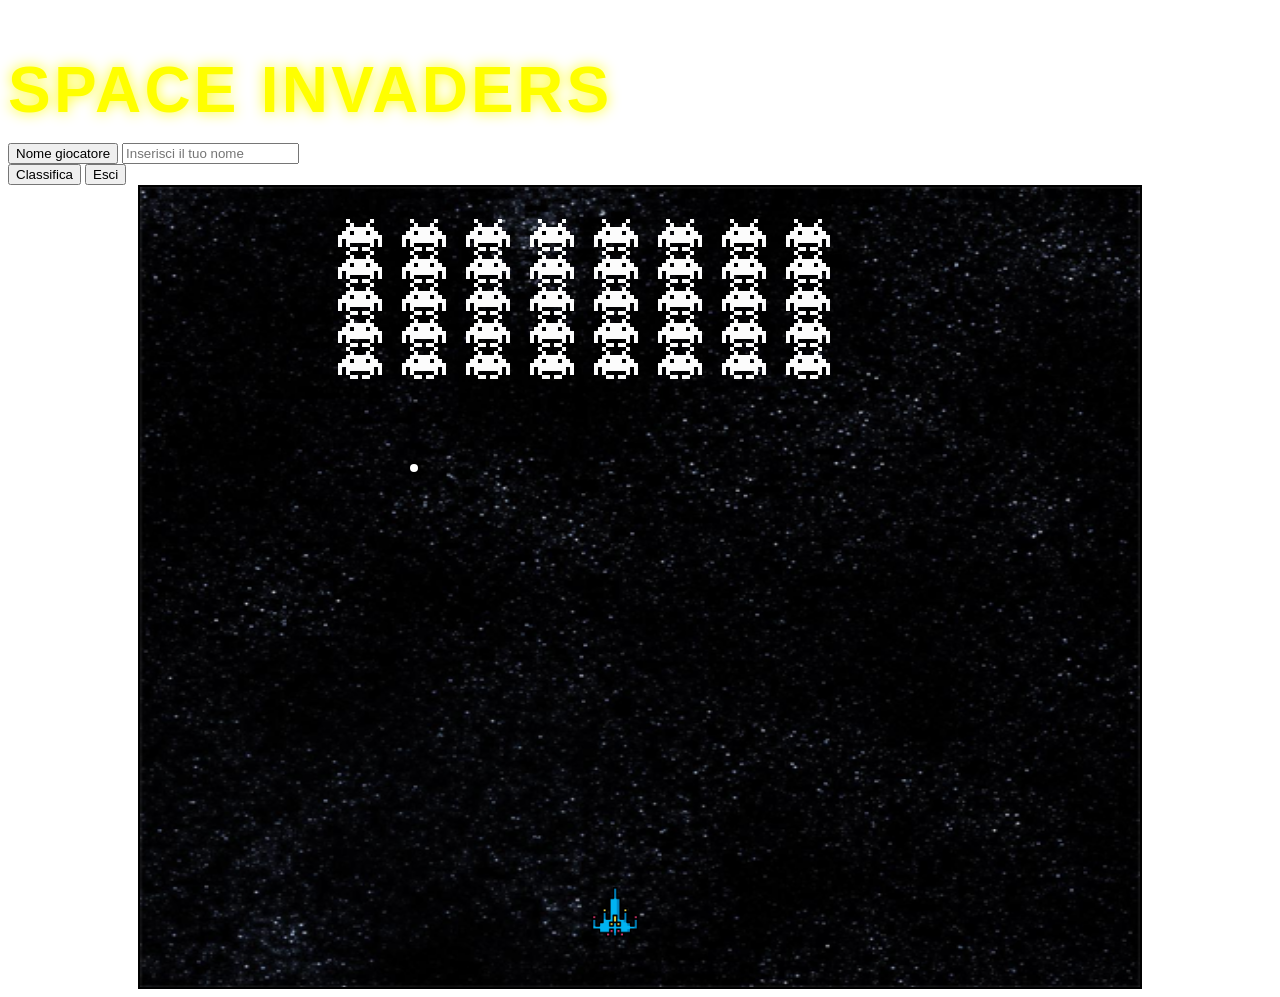
==== game.html @ 6b41389d "Create game.html" ====
<!DOCTYPE html>
<html lang="it">
<head>
    <meta charset="UTF-8">
    <title>Space Invaders</title>
    <style>
        canvas {
            border: 2px solid black;
            display: block;
            margin: auto;
        }
    </style>
</head>
<body>

    <section id="main-menu">
        <h1 style="font-family: 'Arial Black', Gadget, sans-serif; color: #ffff00; text-shadow: 0 0 14px rgba(255,255,0,0.9); font-size: 4rem; letter-spacing: 0.2rem; margin-bottom: 1rem;">SPACE INVADERS</h1>
        <div class="tasti-menu">
            <button class="menu-button" id="nome-input" type="button">Nome giocatore</button>
            <input id="player-name" class="menu-input" type="text" placeholder="Inserisci il tuo nome">
        </div>
        <button class="menu-button" id="classifica-button" type="button">Classifica</button>
        <button class="menu-button" id="exit-button" type="button">Esci</button>
    </section>

    <canvas id="board" width="1000" height="800"></canvas>
    <script src="ship.js"></script>

</body>
</html>
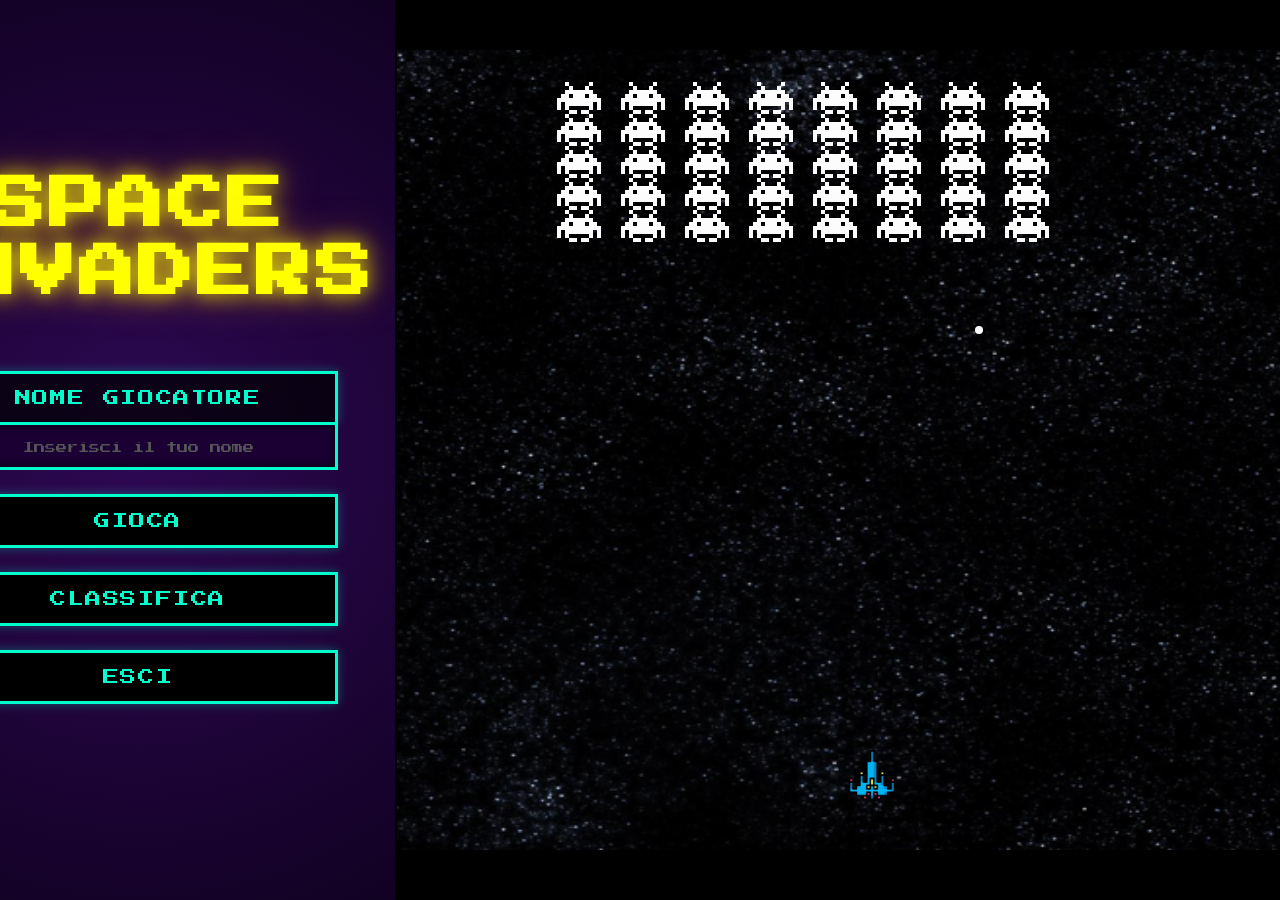
==== commit b5794cb4: "creazione menu e css del menu ma non comleto" ====
--- a/game.html
+++ b/game.html
@@ -3,6 +3,7 @@
 <head>
     <meta charset="UTF-8">
     <title>Space Invaders</title>
+    <link rel="stylesheet" href="menu.css">
     <style>
         canvas {
             border: 2px solid black;
@@ -19,6 +20,7 @@
             <button class="menu-button" id="nome-input" type="button">Nome giocatore</button>
             <input id="player-name" class="menu-input" type="text" placeholder="Inserisci il tuo nome">
         </div>
+        <button class="menu-button" id="gioca-button" type="button">Gioca</button>
         <button class="menu-button" id="classifica-button" type="button">Classifica</button>
         <button class="menu-button" id="exit-button" type="button">Esci</button>
     </section>
--- a/menu.css
+++ b/menu.css
@@ -0,0 +1,135 @@
+/* Importa un font Pixel Art fedele ai giochi arcade anni '80 */
+@import url('https://fonts.googleapis.com/css2?family=Press+Start+2P&display=swap');
+
+/* Reset globale per azzerare i margini del browser */
+* {
+    margin: 0;
+    padding: 0;
+    box-sizing: border-box;
+}
+
+body {
+    background-color: #000;
+    /* Forza il body a occupare tutto lo schermo e centra il contenuto */
+    width: 100vw;
+    height: 100vh;
+    display: flex;
+    justify-content: center;
+    align-items: center;
+    overflow: hidden;
+}
+
+/* Nasconde il canvas durante la schermata del menù */
+canvas {
+    display: none;
+}
+
+/* Menù centrale a tutto schermo con lo sfondo viola caratteristico */
+#main-menu {
+    background: radial-gradient(circle, #2e0854 0%, #110122 100%);
+    width: 100vw;
+    height: 100vh;
+    /* Centraggio assoluto verticale e orizzontale di tutti gli elementi interni */
+    display: flex;
+    flex-direction: column;
+    justify-content: center;
+    align-items: center;
+    padding: 20px;
+}
+
+/* Scritta principale SPACE INVADERS corretta e centrata con il nuovo font pixel */
+#main-menu h1 {
+    font-family: 'Press Start 2P', monospace !important;
+    font-size: 3.5rem !important; /* Dimensione bilanciata per il nuovo font */
+    color: #ffff00 !important;
+    text-shadow: 0 0 20px rgba(255, 255, 0, 0.8), 0 0 40px rgba(255, 165, 0, 0.6) !important;
+    text-align: center;
+    margin: 0 0 4rem 0 !important; /* Margine solo inferiore per distanziarlo dai tasti */
+    letter-spacing: 0.2rem;
+    line-height: 1.2;
+    animation: pulse 2s infinite alternate;
+}
+
+/* Contenitore dei tasti e dell'input */
+.tasti-menu {
+    display: flex;
+    flex-direction: column;
+    align-items: center;
+    width: 100%;
+    max-width: 400px;
+    margin-bottom: 1.5rem;
+}
+
+/* Stile dei Pulsanti del Menù adattato al font Pixel */
+.menu-button {
+    font-family: 'Press Start 2P', monospace;
+    background-color: #000000;
+    color: #00ffcc; /* Verde neon */
+    border: 3px solid #00ffcc;
+    padding: 16px 20px;
+    font-size: 1rem; /* I font pixel sono grandi, 1rem è ideale */
+    text-transform: uppercase;
+    cursor: pointer;
+    width: 100%;
+    max-width: 400px;
+    margin-bottom: 1.5rem;
+    letter-spacing: 0.1rem;
+    transition: all 0.2s ease-in-out;
+    box-shadow: 0 0 10px rgba(0, 255, 204, 0.3);
+    text-align: center;
+}
+
+/* Effetto Hover sui pulsanti */
+.menu-button:hover {
+    background-color: #00ffcc;
+    color: #000000;
+    box-shadow: 0 0 25px #00ffcc;
+    transform: scale(1.03);
+}
+
+/* Blocco specifico per il finto pulsante "Nome giocatore" */
+#nome-input {
+    border-bottom: none;
+    margin-bottom: 0;
+    cursor: default;
+    pointer-events: none;
+    background-color: rgba(0, 0, 0, 0.7);
+}
+
+/* Campo di Input del Nome adattato nello stile e centrato */
+.menu-input {
+    font-family: 'Press Start 2P', monospace;
+    background-color: #1a0033;
+    color: #ffffff;
+    border: 3px solid #00ffcc;
+    padding: 14px;
+    font-size: 0.9rem;
+    text-align: center;
+    width: 100%;
+    outline: none;
+    box-shadow: inset 0 0 10px rgba(0,0,0,0.8);
+    transition: all 0.3s;
+}
+
+.menu-input:focus {
+    border-color: #ff00ff; /* Cambia in fucsia quando è attivo */
+    box-shadow: 0 0 20px #ff00ff;
+}
+
+/* Placeholder dell'input */
+.menu-input::placeholder {
+    color: #555;
+    font-size: 0.7rem;
+}
+
+/* Animazione pulsante nostalgica per il titolo */
+@keyframes pulse {
+    0% {
+        transform: scale(1);
+        text-shadow: 0 0 20px rgba(255,255,0,0.8);
+    }
+    100% {
+        transform: scale(1.02);
+        text-shadow: 0 0 30px rgba(255,255,0,1), 0 0 15px rgba(255,165,0,0.8);
+    }
+}
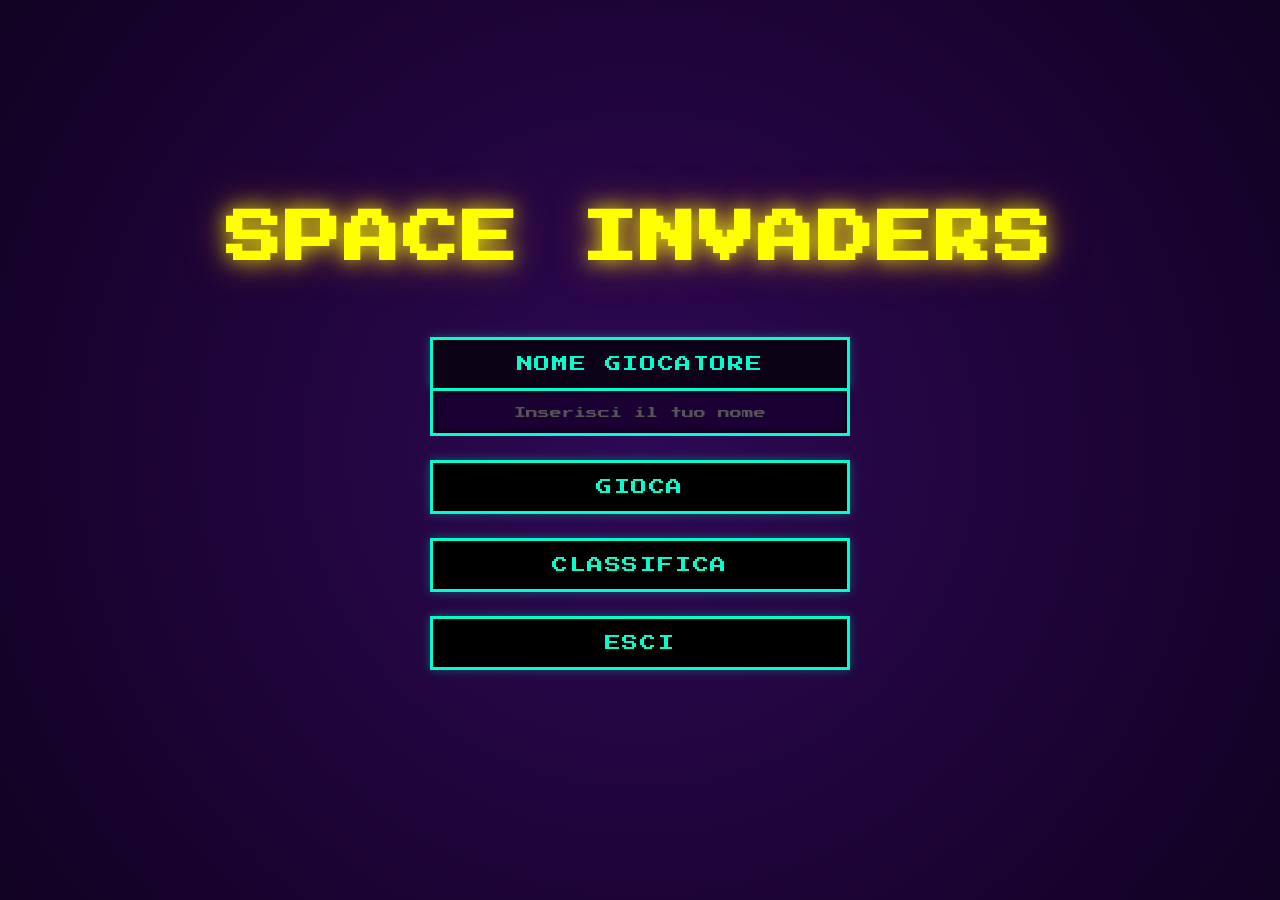
==== commit faa44808: "BUTTOn GIOca" ====
--- a/game.html
+++ b/game.html
@@ -20,7 +20,7 @@
             <button class="menu-button" id="nome-input" type="button">Nome giocatore</button>
             <input id="player-name" class="menu-input" type="text" placeholder="Inserisci il tuo nome">
         </div>
-        <button class="menu-button" id="gioca-button" type="button">Gioca</button>
+        <button class="menu-button" id="gioca-button" type="button" onclick="window.location.href='./index.html'">Gioca</button>
         <button class="menu-button" id="classifica-button" type="button">Classifica</button>
         <button class="menu-button" id="exit-button" type="button">Esci</button>
     </section>
--- a/menu.css
+++ b/menu.css
@@ -1,7 +1,7 @@
-/* Importa un font Pixel Art fedele ai giochi arcade anni '80 */
+/* Importa il font Pixel Art retrò */
 @import url('https://fonts.googleapis.com/css2?family=Press+Start+2P&display=swap');
 
-/* Reset globale per azzerare i margini del browser */
+/* Reset globale per azzerare i margini nativi del browser */
 * {
     margin: 0;
     padding: 0;
@@ -10,18 +10,19 @@
 
 body {
     background-color: #000;
-    /* Forza il body a occupare tutto lo schermo e centra il contenuto */
     width: 100vw;
     height: 100vh;
     display: flex;
     justify-content: center;
     align-items: center;
-    overflow: hidden;
+    overflow: hidden; /* Impedisce la comparsa di barre di scorrimento fastidiose */
 }
 
-/* Nasconde il canvas durante la schermata del menù */
-canvas {
+/* GESTIONE DELLO SPAZIO: Nasconde il canvas di gioco nella schermata iniziale */
+#board {
     display: none;
+    border: 2px solid #4a0e8f; /* Opzionale: bordo viola coordinato invece che nero */
+    margin: auto;
 }
 
 /* Menù centrale a tutto schermo con lo sfondo viola caratteristico */
@@ -29,49 +30,52 @@
     background: radial-gradient(circle, #2e0854 0%, #110122 100%);
     width: 100vw;
     height: 100vh;
-    /* Centraggio assoluto verticale e orizzontale di tutti gli elementi interni */
     display: flex;
     flex-direction: column;
     justify-content: center;
     align-items: center;
     padding: 20px;
+    position: absolute; /* Sovrascrive la struttura per prendere tutto lo schermo */
+    top: 0;
+    left: 0;
+    z-index: 10;
 }
 
-/* Scritta principale SPACE INVADERS corretta e centrata con il nuovo font pixel */
+/* Titolo SPACE INVADERS: Sovrascrive gli stili inline dell'HTML per usare il font Pixel */
 #main-menu h1 {
     font-family: 'Press Start 2P', monospace !important;
-    font-size: 3.5rem !important; /* Dimensione bilanciata per il nuovo font */
+    font-size: 3.5rem !important;
     color: #ffff00 !important;
     text-shadow: 0 0 20px rgba(255, 255, 0, 0.8), 0 0 40px rgba(255, 165, 0, 0.6) !important;
     text-align: center;
-    margin: 0 0 4rem 0 !important; /* Margine solo inferiore per distanziarlo dai tasti */
+    margin-bottom: 4rem !important; /* Spazio controllato sotto il titolo */
     letter-spacing: 0.2rem;
     line-height: 1.2;
     animation: pulse 2s infinite alternate;
 }
 
-/* Contenitore dei tasti e dell'input */
+/* Gruppo contenitore per il finto tasto e l'input di testo */
 .tasti-menu {
     display: flex;
     flex-direction: column;
     align-items: center;
     width: 100%;
-    max-width: 400px;
+    max-width: 420px;
     margin-bottom: 1.5rem;
 }
 
-/* Stile dei Pulsanti del Menù adattato al font Pixel */
+/* Stile unico per tutti i Pulsanti del Menù (.menu-button) */
 .menu-button {
     font-family: 'Press Start 2P', monospace;
     background-color: #000000;
-    color: #00ffcc; /* Verde neon */
+    color: #00ffcc; /* Verde neon stile cabinato */
     border: 3px solid #00ffcc;
     padding: 16px 20px;
-    font-size: 1rem; /* I font pixel sono grandi, 1rem è ideale */
+    font-size: 1rem;
     text-transform: uppercase;
     cursor: pointer;
     width: 100%;
-    max-width: 400px;
+    max-width: 420px;
     margin-bottom: 1.5rem;
     letter-spacing: 0.1rem;
     transition: all 0.2s ease-in-out;
@@ -79,7 +83,7 @@
     text-align: center;
 }
 
-/* Effetto Hover sui pulsanti */
+/* Effetto Hover dinamico sui pulsanti */
 .menu-button:hover {
     background-color: #00ffcc;
     color: #000000;
@@ -87,16 +91,23 @@
     transform: scale(1.03);
 }
 
-/* Blocco specifico per il finto pulsante "Nome giocatore" */
+/* Modifica specifica per il finto pulsante statico "Nome giocatore" */
 #nome-input {
     border-bottom: none;
     margin-bottom: 0;
     cursor: default;
-    pointer-events: none;
+    pointer-events: none; /* Disabilita i click ed evita l'effetto hover */
     background-color: rgba(0, 0, 0, 0.7);
 }
 
-/* Campo di Input del Nome adattato nello stile e centrato */
+#nome-input:hover {
+    background-color: rgba(0, 0, 0, 0.7);
+    color: #00ffcc;
+    box-shadow: 0 0 10px rgba(0, 255, 204, 0.3);
+    transform: none;
+}
+
+/* Campo di Input del Nome (#player-name agganciato alla classe .menu-input) */
 .menu-input {
     font-family: 'Press Start 2P', monospace;
     background-color: #1a0033;
@@ -111,18 +122,19 @@
     transition: all 0.3s;
 }
 
+/* Quando l'utente clicca dentro la casella di testo per scrivere */
 .menu-input:focus {
-    border-color: #ff00ff; /* Cambia in fucsia quando è attivo */
+    border-color: #ff00ff; /* Colore fucsia arcade */
     box-shadow: 0 0 20px #ff00ff;
 }
 
-/* Placeholder dell'input */
+/* Personalizzazione del testo segnaposto */
 .menu-input::placeholder {
     color: #555;
-    font-size: 0.7rem;
+    font-size: 0.75rem;
 }
 
-/* Animazione pulsante nostalgica per il titolo */
+/* Animazione di pulsazione vintage per il titolo */
 @keyframes pulse {
     0% {
         transform: scale(1);
@@ -130,6 +142,6 @@
     }
     100% {
         transform: scale(1.02);
-        text-shadow: 0 0 30px rgba(255,255,0,1), 0 0 15px rgba(255,165,0,0.8);
+        text-shadow: 0 0 35px rgba(255,255,0,1), 0 0 15px rgba(255,165,0,0.8);
     }
 }
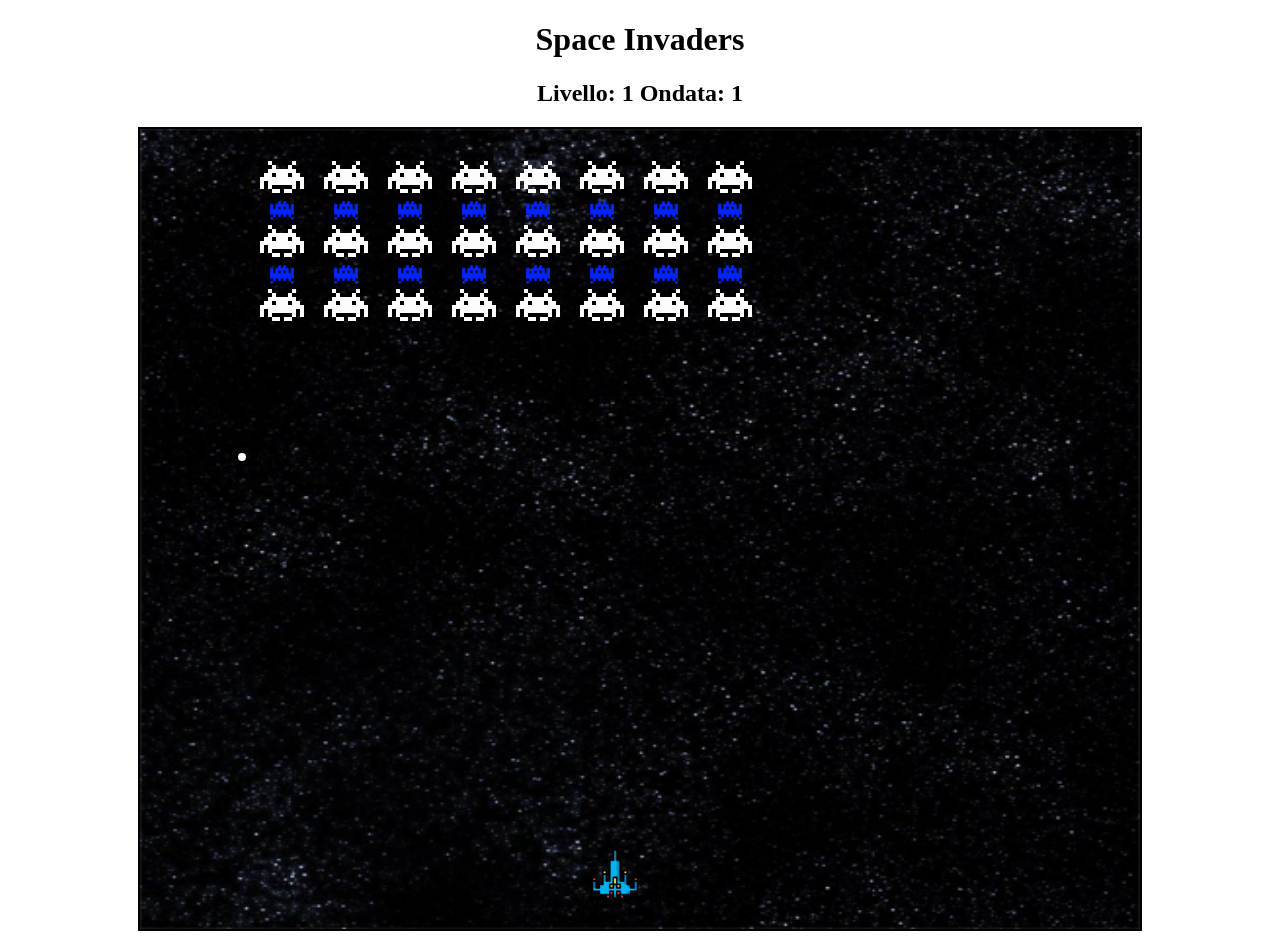
==== commit 9a9efcaa: "EUREKA" ====
--- a/game.html
+++ b/game.html
@@ -3,7 +3,9 @@
 <head>
     <meta charset="UTF-8">
     <title>Space Invaders</title>
-    <link rel="stylesheet" href="menu.css">
+    <link rel="preconnect" href="https://fonts.googleapis.com">
+    <link rel="preconnect" href="https://fonts.gstatic.com" crossorigin>
+    <link href="https://fonts.googleapis.com/css2?family=Silkscreen:wght@400;700&display=swap" rel="stylesheet">
     <style>
         canvas {
             border: 2px solid black;
@@ -13,20 +15,12 @@
     </style>
 </head>
 <body>
+    <center><h1>Space Invaders</h1></center>
+    <center><h2 id="h2">Livello: 1 Ondata: 1</h2></center>
+<canvas id="board" width="1000" height="800"></canvas>
+<script src="game.js"></script>
+<button id="menuBtn" style="display: none;">TORNA AL MENU</button>
 
-    <section id="main-menu">
-        <h1 style="font-family: 'Arial Black', Gadget, sans-serif; color: #ffff00; text-shadow: 0 0 14px rgba(255,255,0,0.9); font-size: 4rem; letter-spacing: 0.2rem; margin-bottom: 1rem;">SPACE INVADERS</h1>
-        <div class="tasti-menu">
-            <button class="menu-button" id="nome-input" type="button">Nome giocatore</button>
-            <input id="player-name" class="menu-input" type="text" placeholder="Inserisci il tuo nome">
-        </div>
-        <button class="menu-button" id="gioca-button" type="button" onclick="window.location.href='./index.html'">Gioca</button>
-        <button class="menu-button" id="classifica-button" type="button">Classifica</button>
-        <button class="menu-button" id="exit-button" type="button">Esci</button>
-    </section>
-
-    <canvas id="board" width="1000" height="800"></canvas>
-    <script src="ship.js"></script>
 
 </body>
-</html>+</html>
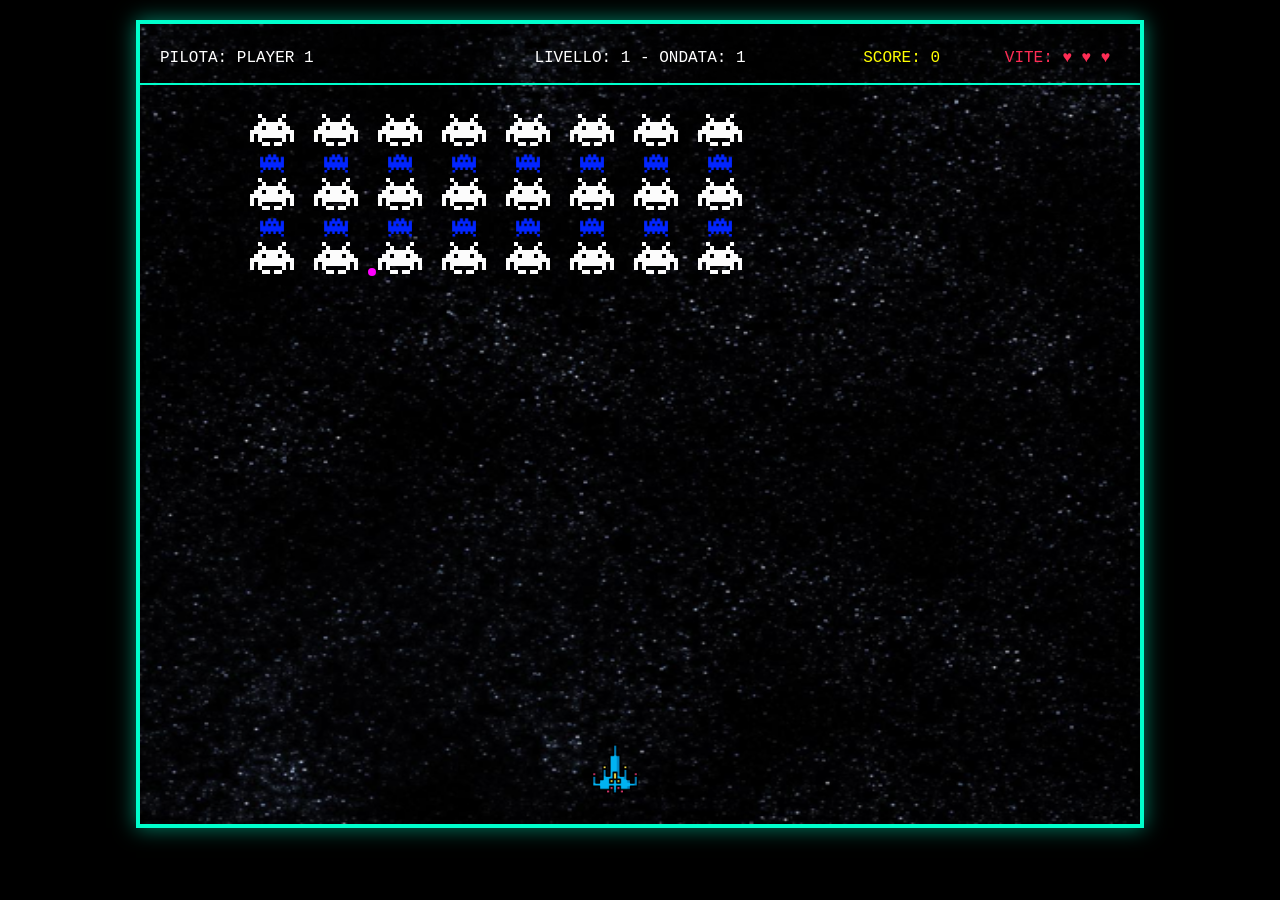
==== commit 52546481: "Gg" ====
--- a/game.html
+++ b/game.html
@@ -7,20 +7,23 @@
     <link rel="preconnect" href="https://fonts.gstatic.com" crossorigin>
     <link href="https://fonts.googleapis.com/css2?family=Silkscreen:wght@400;700&display=swap" rel="stylesheet">
     <style>
+        body {
+            background-color: #000;
+            color: #fff;
+            font-family: 'Silkscreen', monospace;
+            margin: 0;
+            padding: 20px;
+        }
         canvas {
-            border: 2px solid black;
+            border: 4px solid #00ffcc;
+            box-shadow: 0 0 20px rgba(0, 255, 204, 0.5);
             display: block;
             margin: auto;
         }
     </style>
 </head>
 <body>
-    <center><h1>Space Invaders</h1></center>
-    <center><h2 id="h2">Livello: 1 Ondata: 1</h2></center>
 <canvas id="board" width="1000" height="800"></canvas>
 <script src="game.js"></script>
-<button id="menuBtn" style="display: none;">TORNA AL MENU</button>
-
-
 </body>
-</html>
+</html>
